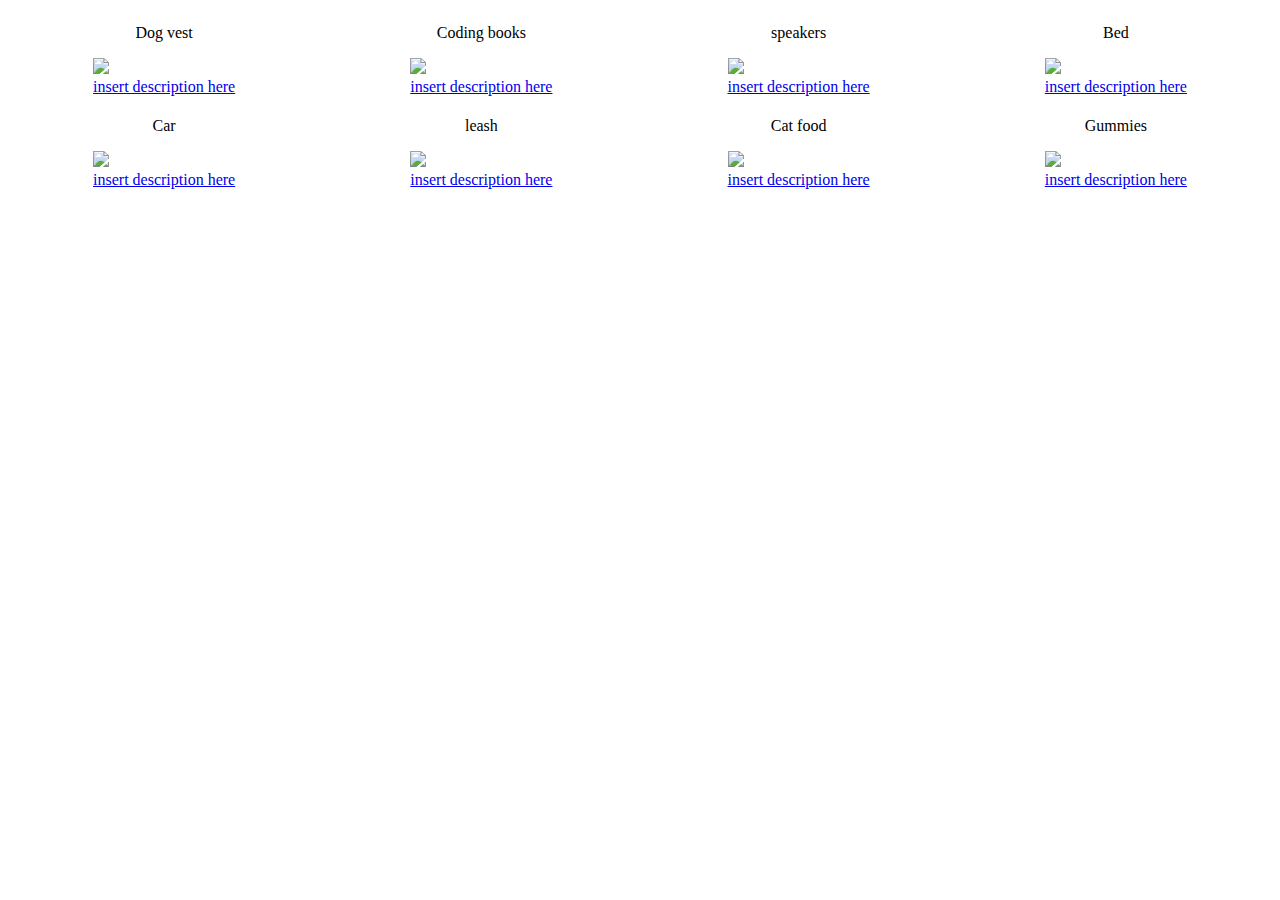
==== product/product.html @ fea6753b "need to add hard" ====
<!DOCTYPE html>
<html lang="en">
<head>
    <meta charset="UTF-8">
    <meta http-equiv="X-UA-Compatible" content="IE=edge">
    <meta name="viewport" content="width=device-width, initial-scale=1.0">
    <title>Document</title>
    <link rel="stylesheet" href="product.css"/>
</head>
<body>

    <div class="grid-container">

<div class= "grid-item">
    <p> Dog vest</p>
    <a 
    href="https://www.amazon.com/dp/B0888SWXFZ?aaxitk=35577a81a1d206dbaf3125ef8999225a&pf_rd_p=88a23b28-774e-4787-83f6-5c2cb9bdc0d8&pf_rd_r=F5BBDDMEP0BK5ENXA26X&pd_rd_wg=p8ZHN&pd_rd_w=zLw69&pd_rd_r=afc7ed0d-9196-45d1-992a-d3734f233411&smid=ATVPDKIKX0DER&ref=dacx_dp_588528884126102319_592477660043132998&th=1"
    >
    <img 
    src="https://m.media-amazon.com/images/I/81pNWCla3tL._AC_SL1500_.jpg"
    />
    <br>
    insert description here
</a>
</div>

<!-- book -->
<div class="grid-item">
<p> Coding books</p>
<a 
href="https://www.amazon.com/HTML-CSS-Design-Build-Websites/dp/1118008189/ref=sr_1_1?crid=X1VFX54OPO9E&keywords=html+and+css&qid=1661526461&sprefix=html%2Caps%2C64&sr=8-1"
>
<img 
src="https://images-na.ssl-images-amazon.com/images/I/31b4K-hFH-L._SX395_BO1,204,203,200_.jpg"
/>
<br>
insert description here
</a>
</div>
<!--item speakers-->
<div class="grid-item">

    <p> speakers </p>
    <a 
    href="https://www.amazon.com/Yamaha-HS8-Powered-Studio-Monitors/dp/B00RIKU8JS/?_encoding=UTF8&pd_rd_w=QNgds&content-id=amzn1.sym.c4359eaf-cf90-433f-a68d-45a3f5f0d79f&pf_rd_p=c4359eaf-cf90-433f-a68d-45a3f5f0d79f&pf_rd_r=MC82511HZ8BN5GS0RCT1&pd_rd_wg=9mm2e&pd_rd_r=714c72ca-b7a8-426e-b2d8-42126fab1420&ref_=pd_gw_pd_pss_gwp_d_0"
    >
    <img 
    src="https://m.media-amazon.com/images/I/51pqBeySDjL._AC_SX679_.jpg"
    />
    <br>
    insert description here
    </a>

</div>
<!-- item Bed-->
<div class="grid-item">

       
    <p> Bed </p>
    <a 
    href="https://www.amazon.com/dp/B09MK8PTZS/ref=syn_sd_onsite_desktop_183?ie=UTF8&psc=1&pf_rd_p=46624c1b-a9fd-4458-84df-e16101bbcee7&pf_rd_r=37W852CT3DR4DWPQMR93&pd_rd_wg=vUtx1&pd_rd_w=DqB3S&pd_rd_r=80ea1084-8268-46f2-9473-255884117bf2"
    >
    <img 
    src="https://images-na.ssl-images-amazon.com/images/I/712uHFQZT7L.__AC_SX300_SY300_QL70_FMwebp_.jpg"
    />
    <br>
    insert description here
    </a>

</div>

<!-- item car-->
<div class="grid-item">

    <p> Car </p>
    <a 
    href="https://www.amazon.com/Racing-2-4Ghz-Speed-Remote-Control/dp/B07X8773JJ/ref=sr_1_2?crid=1U0JEAGQHHR7B&keywords=car&qid=1662953133&sprefix=car%2Caps%2C197&sr=8-2&th=1"
    >
    <img 
    src="https://images-na.ssl-images-amazon.com/images/I/71O5EtZOKuL.__AC_SX300_SY300_QL70_FMwebp_.jpg"
    />
    <br>
    insert description here
    </a>


</div>

<!-- leash-->
<div class="grid-item">

    <p> leash </p>
    <a 
    href="https://www.amazon.com/Panykoo-Reflective-Threads-Comfortable-Suitable/dp/B08XVR2MYJ/ref=sr_1_1_sspa?crid=3K5GHYOJPQOQV&keywords=leash&qid=1662953301&sprefix=leash%2Caps%2C120&sr=8-1-spons&th=1"
    >
    <img 
    src="https://m.media-amazon.com/images/I/71UzP01VFtS._AC_SY355_.jpg"
    />
    <br>
    insert description here
    </a>

</div>

<!--cat food-->
<div class="grid-item">

    <p> Cat food </p>
    <a 
    href="https://www.amazon.com/Purina-Fancy-Feast-Seafood-Classic/dp/B0010B3FIC/?_encoding=UTF8&pd_rd_w=xLrJa&content-id=amzn1.sym.55ad1229-1621-4bf2-a87c-f738287f1f00&pf_rd_p=55ad1229-1621-4bf2-a87c-f738287f1f00&pf_rd_r=VBXE16AFD728PSTS6HQD&pd_rd_wg=J0jSM&pd_rd_r=122a388f-1bd7-4b2a-ad0e-ec8a5a5af175&ref_=pd_gw_trq_ed_bh97op1o&th=1"
    >
    <img 
    src="https://m.media-amazon.com/images/I/81PIJKulp5L._AC_SY355_.jpg"
    />
    <br>
    insert description here
    </a>

</div>


<div class="grid-item">

    <p> Gummies </p>
    <a 
    href="https://www.amazon.com/Pack-Keto-Blast-Gummies-Gummy/dp/B0B1Z7B4X2/?_encoding=UTF8&pf_rd_p=55ad1229-1621-4bf2-a87c-f738287f1f00&pd_rd_wg=J0jSM&pf_rd_r=VBXE16AFD728PSTS6HQD&content-id=amzn1.sym.55ad1229-1621-4bf2-a87c-f738287f1f00&pd_rd_w=2el7Y&pd_rd_r=122a388f-1bd7-4b2a-ad0e-ec8a5a5af175&ref_=pd_gw_trq_ed_bh97op1o"
    >
    <img 
    src="https://m.media-amazon.com/images/I/81hfMy2fhHL._SX466_.jpg"
    />
    <br>
    insert description here
    </a>

</div>



</div>
</body>
</html>
---- product/product.css ----
.grid-container{
display: grid;
border-style: black;
border-width: 5px;
grid-template-columns: auto auto auto auto;
grid-template-rows: auto auto;
grid-row-gap: 5px;
grid-column-gap: 5px;
}

.grid-item{
    display: flex;
    flex-direction: column;
    align-items: center;
    justify-content: center;
    width: 100%;
}
img{
    height: 200px;
}
p{
    text-align: center;
}
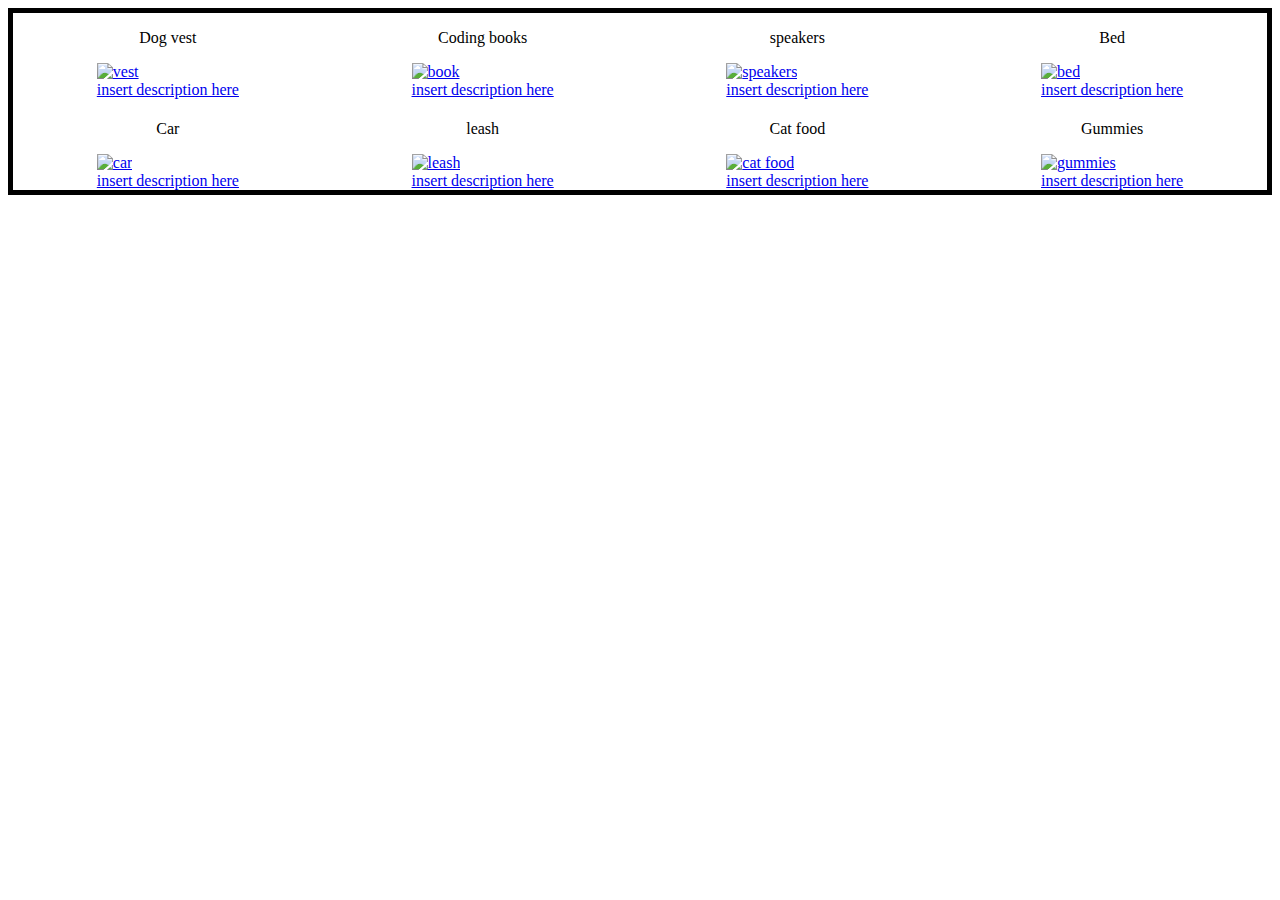
==== commit c9fe580b: "added screenshot" ====
--- a/product/product.html
+++ b/product/product.html
@@ -16,7 +16,7 @@
     <a 
     href="https://www.amazon.com/dp/B0888SWXFZ?aaxitk=35577a81a1d206dbaf3125ef8999225a&pf_rd_p=88a23b28-774e-4787-83f6-5c2cb9bdc0d8&pf_rd_r=F5BBDDMEP0BK5ENXA26X&pd_rd_wg=p8ZHN&pd_rd_w=zLw69&pd_rd_r=afc7ed0d-9196-45d1-992a-d3734f233411&smid=ATVPDKIKX0DER&ref=dacx_dp_588528884126102319_592477660043132998&th=1"
     >
-    <img 
+    <img alt="vest"
     src="https://m.media-amazon.com/images/I/81pNWCla3tL._AC_SL1500_.jpg"
     />
     <br>
@@ -30,7 +30,7 @@
 <a 
 href="https://www.amazon.com/HTML-CSS-Design-Build-Websites/dp/1118008189/ref=sr_1_1?crid=X1VFX54OPO9E&keywords=html+and+css&qid=1661526461&sprefix=html%2Caps%2C64&sr=8-1"
 >
-<img 
+<img alt="book"
 src="https://images-na.ssl-images-amazon.com/images/I/31b4K-hFH-L._SX395_BO1,204,203,200_.jpg"
 />
 <br>
@@ -44,7 +44,7 @@
     <a 
     href="https://www.amazon.com/Yamaha-HS8-Powered-Studio-Monitors/dp/B00RIKU8JS/?_encoding=UTF8&pd_rd_w=QNgds&content-id=amzn1.sym.c4359eaf-cf90-433f-a68d-45a3f5f0d79f&pf_rd_p=c4359eaf-cf90-433f-a68d-45a3f5f0d79f&pf_rd_r=MC82511HZ8BN5GS0RCT1&pd_rd_wg=9mm2e&pd_rd_r=714c72ca-b7a8-426e-b2d8-42126fab1420&ref_=pd_gw_pd_pss_gwp_d_0"
     >
-    <img 
+    <img alt="speakers"
     src="https://m.media-amazon.com/images/I/51pqBeySDjL._AC_SX679_.jpg"
     />
     <br>
@@ -60,7 +60,7 @@
     <a 
     href="https://www.amazon.com/dp/B09MK8PTZS/ref=syn_sd_onsite_desktop_183?ie=UTF8&psc=1&pf_rd_p=46624c1b-a9fd-4458-84df-e16101bbcee7&pf_rd_r=37W852CT3DR4DWPQMR93&pd_rd_wg=vUtx1&pd_rd_w=DqB3S&pd_rd_r=80ea1084-8268-46f2-9473-255884117bf2"
     >
-    <img 
+    <img alt="bed"
     src="https://images-na.ssl-images-amazon.com/images/I/712uHFQZT7L.__AC_SX300_SY300_QL70_FMwebp_.jpg"
     />
     <br>
@@ -76,7 +76,7 @@
     <a 
     href="https://www.amazon.com/Racing-2-4Ghz-Speed-Remote-Control/dp/B07X8773JJ/ref=sr_1_2?crid=1U0JEAGQHHR7B&keywords=car&qid=1662953133&sprefix=car%2Caps%2C197&sr=8-2&th=1"
     >
-    <img 
+    <img alt="car"
     src="https://images-na.ssl-images-amazon.com/images/I/71O5EtZOKuL.__AC_SX300_SY300_QL70_FMwebp_.jpg"
     />
     <br>
@@ -93,7 +93,7 @@
     <a 
     href="https://www.amazon.com/Panykoo-Reflective-Threads-Comfortable-Suitable/dp/B08XVR2MYJ/ref=sr_1_1_sspa?crid=3K5GHYOJPQOQV&keywords=leash&qid=1662953301&sprefix=leash%2Caps%2C120&sr=8-1-spons&th=1"
     >
-    <img 
+    <img alt="leash"
     src="https://m.media-amazon.com/images/I/71UzP01VFtS._AC_SY355_.jpg"
     />
     <br>
@@ -109,7 +109,7 @@
     <a 
     href="https://www.amazon.com/Purina-Fancy-Feast-Seafood-Classic/dp/B0010B3FIC/?_encoding=UTF8&pd_rd_w=xLrJa&content-id=amzn1.sym.55ad1229-1621-4bf2-a87c-f738287f1f00&pf_rd_p=55ad1229-1621-4bf2-a87c-f738287f1f00&pf_rd_r=VBXE16AFD728PSTS6HQD&pd_rd_wg=J0jSM&pd_rd_r=122a388f-1bd7-4b2a-ad0e-ec8a5a5af175&ref_=pd_gw_trq_ed_bh97op1o&th=1"
     >
-    <img 
+    <img alt="cat food"
     src="https://m.media-amazon.com/images/I/81PIJKulp5L._AC_SY355_.jpg"
     />
     <br>
@@ -125,7 +125,7 @@
     <a 
     href="https://www.amazon.com/Pack-Keto-Blast-Gummies-Gummy/dp/B0B1Z7B4X2/?_encoding=UTF8&pf_rd_p=55ad1229-1621-4bf2-a87c-f738287f1f00&pd_rd_wg=J0jSM&pf_rd_r=VBXE16AFD728PSTS6HQD&content-id=amzn1.sym.55ad1229-1621-4bf2-a87c-f738287f1f00&pd_rd_w=2el7Y&pd_rd_r=122a388f-1bd7-4b2a-ad0e-ec8a5a5af175&ref_=pd_gw_trq_ed_bh97op1o"
     >
-    <img 
+    <img alt="gummies"
     src="https://m.media-amazon.com/images/I/81hfMy2fhHL._SX466_.jpg"
     />
     <br>
--- a/product/product.css
+++ b/product/product.css
@@ -2,7 +2,7 @@
 
 .grid-container{
 display: grid;
-border-style: black;
+border-style: solid;
 border-width: 5px;
 grid-template-columns: auto auto auto auto;
 grid-template-rows: auto auto;
